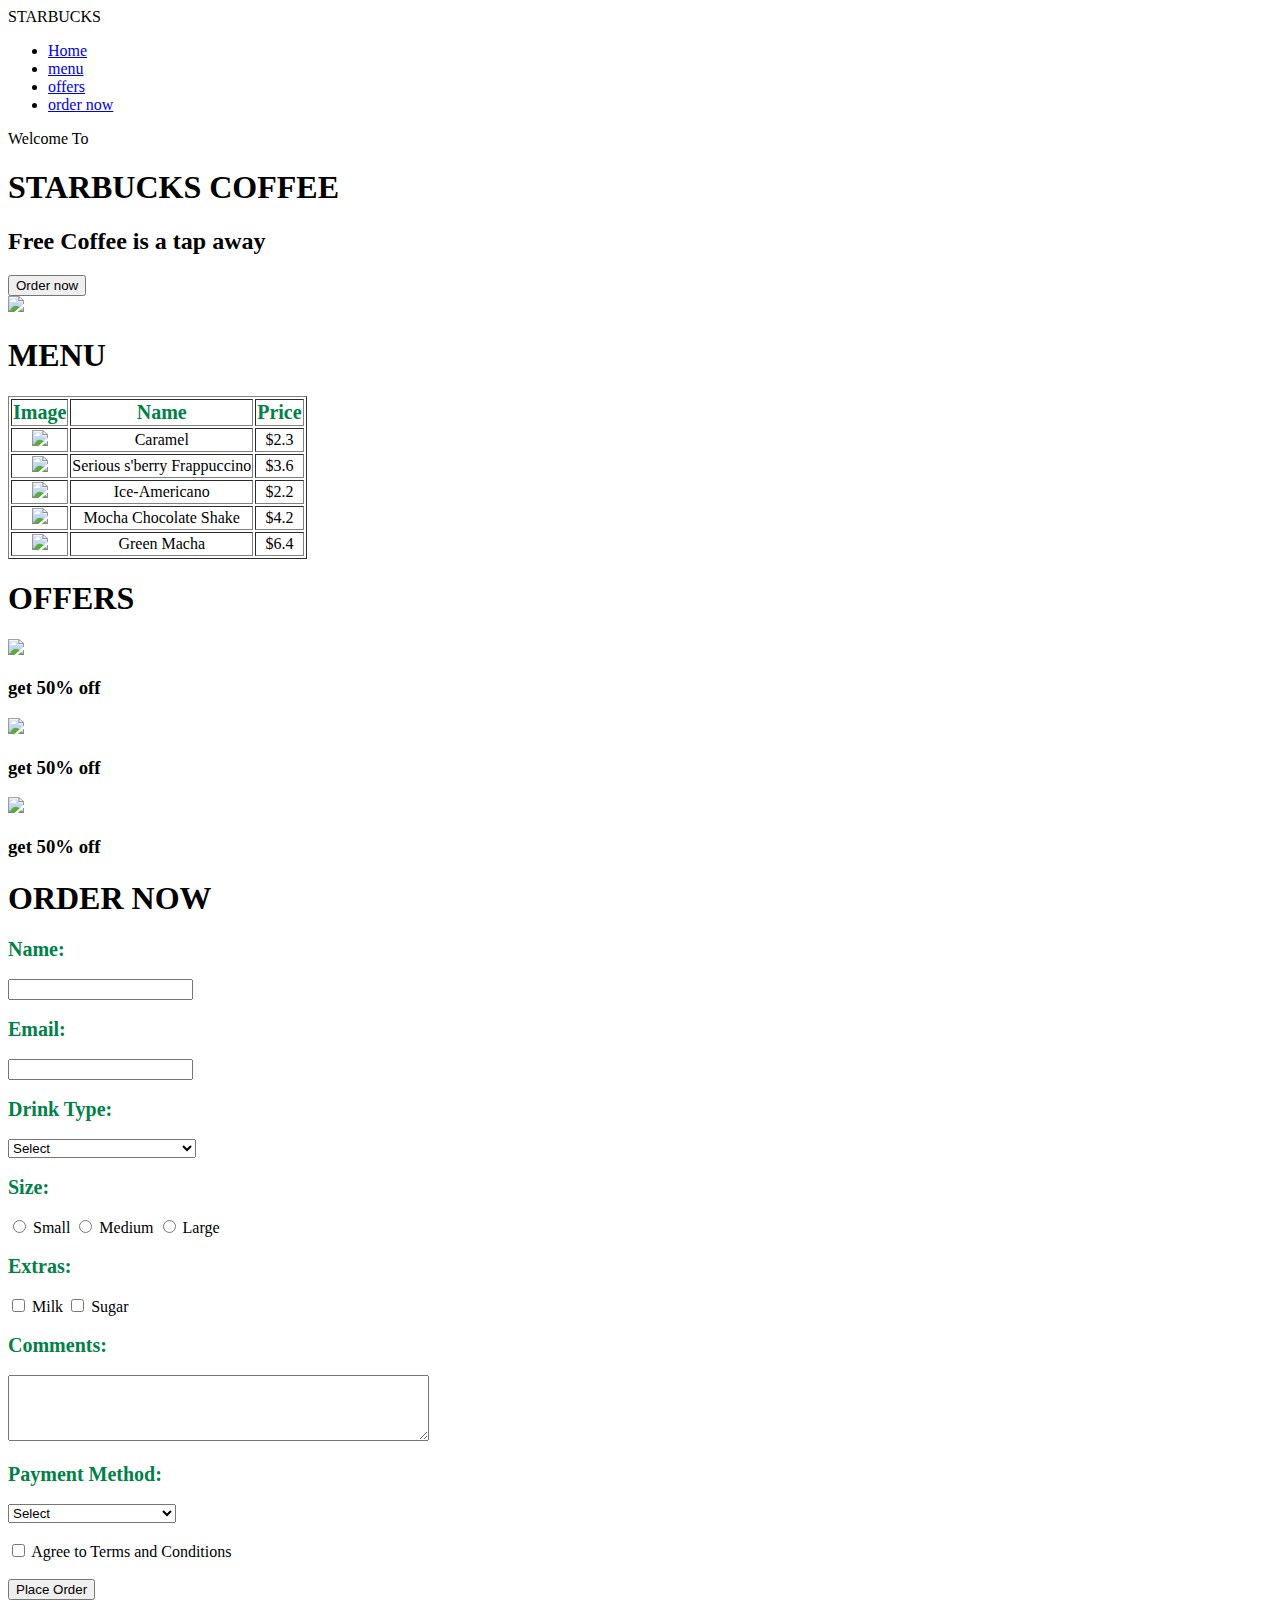
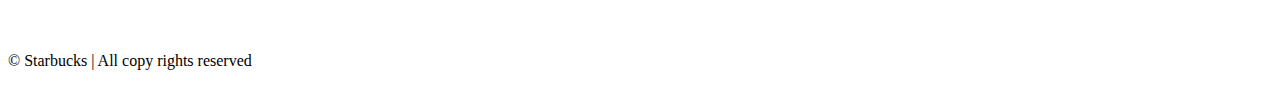
==== index.html @ 602f9eab "Update index.html" ====
<!DOCTYPE html>
<html lang="en">
<head>
    <meta charset="UTF-8">
    <meta name="viewport" content="width=device-width, initial-scale=1.0">
    <title>STARBUCKS</title>
    <link rel="stylesheet" href="styles.css">
</head>
<body>
    <header>
        <nav>
            <!-- <div class="logo"><img src="logo.webp" alt=""></div> -->
            <div class="logo">STAR<span>BUCKS</span></div>
            <ul class="navbar">
                <li><a href="#home">Home</a></li>
                <li><a href="#menu">menu</a></li>
                <li><a href="#offers">offers</a></li>
                <li><a href="#order">order now</a></li>
            </ul>
        </nav>
    </header>
        <section class="home" id="home">
            <div class="text">
                <span>Welcome To</span>
                <h1>STARBUCKS COFFEE</h1>
                <h2> Free Coffee is a tap away</h2>
                <a href="#order"><button class="btn">Order now</button></a>
            </div>
            <div class="image">
                <img src="st1.jpg">
            </div>
        </section>

    <!-- MENU -->
    <div id="menu">
    <div class="heading">
        <h1>MENU</h1>
        <table border="1">
            <tr>
              <th style="text-align: center; font-weight: bold; color: #008148; font-size: 20px;">Image</th>
              <th style="text-align: center; font-weight: bold; color: #008148; font-size: 20px;">Name</th>
              <th style="text-align: center; font-weight: bold; color: #008148; font-size: 20px;">Price</th>
            </tr>
            <tr>
              <td style="text-align: center;"><img src="im1.jfif"></td>
              <td style="text-align: center;">Caramel</td>
              <td style="text-align: center;">$2.3</td>
            </tr>
            <tr>
              <td style="text-align: center;"><img src="im2.png"></td>
              <td style="text-align: center;">Serious s'berry Frappuccino</td>
              <td style="text-align: center;">$3.6</td>
            </tr>
            <tr>
                <td style="text-align: center;"><img src="im3.png"></td>
                <td style="text-align: center;">Ice-Americano</td>
                <td style="text-align: center;">$2.2</td>
            </tr>
            <tr>
                <td style="text-align: center;"><img src="im4.jpg"></td>
                <td style="text-align: center;">Mocha Chocolate Shake</td>
                <td style="text-align: center;">$4.2</td>
            </tr>
            <tr>
                <td style="text-align: center;"><img src="im6.png"></td>
                <td style="text-align: center;">Green Macha</td>
                <td style="text-align: center;">$6.4</td>
            </tr>
        </table>
    </div>
</div>
<!-- OFFERS -->
<div id="offers">
    <h1>OFFERS</h1>
    <div class="container">
        <div class="box">
        <img src="im p1.webp">
        <h3>get 50% off </h3>
    </div>
    <div class="box">
        <img src="img6.webp">
        <h3>get 50% off </h3>
    </div>
    <div class="box">
        <img src="imgp5.jpg">
        <h3>get 50% off </h3>
    </div>
    </div>
</div>

<!-- ORDER -->
<div id="order">
    <h1>ORDER NOW</h1>
    <form action="https://api.web3forms.com/submit" method="POST">
        <input type="hidden" name="access_key" value="a2469d88-66e3-402d-b10b-d9a547049c68">
    <div>
        <label for="name" style="color: #008148; font-weight: bold; font-size: 20px;">Name:</label> <br><br>
        <input type="text" id="name" name="name" required>
    </div> <br>
    <div>
        <label for="email" style="color: #008148; font-weight: bold; font-size: 20px;">Email:</label> <br><br>
        <input type="email" id="email" name="email" required>
    </div> <br>
    <div>
        <label for="drink_type" style="color: #008148; font-weight: bold; font-size: 20px;">Drink Type:</label> <br><br>
        <select id="drink_type" name="drink_type" required>
            <option value="">Select</option>
            <option value="caramel">Caramel</option>
            <option value="Serious s'berry Frappuccino">Serious s'berry Frappuccino</option>
            <option value="ice-americano">Ice-Americano</option>
            <option value="mocha chocolate shake">Mocha Chocolate Shake</option>
            <option value="green macha">Green Macha</option>
        </select>
    </div> <br>
    <div>
        <label for="size" style="color: #008148; font-weight: bold; font-size: 20px;">Size:</label> <br><br>
        <input type="radio" id="small" name="size" value="small" required>
        <label for="small">Small</label>
        <input type="radio" id="medium" name="size" value="medium">
        <label for="medium">Medium</label>
        <input type="radio" id="large" name="size" value="large">
        <label for="large">Large</label>
    </div> <br>
    <div>
        <label for="extras" style="color: #008148; font-weight: bold; font-size: 20px;">Extras:</label> <br><br>
        <input type="checkbox" id="milk" name="extras[]" value="milk">
        <label for="milk">Milk</label>
        <input type="checkbox" id="sugar" name="extras[]" value="sugar">
        <label for="sugar">Sugar</label>
    </div> <br>
    <div>
        <label for="comments" style="color: #008148; font-weight: bold; font-size: 20px;">Comments:</label> <br><br>
        <textarea id="comments" name="comments" rows="4" cols="50"></textarea>
    </div> <br>
    <div>
        <label for="payment" style="color: #008148; font-weight: bold; font-size: 20px;">Payment Method:</label> <br><br>
        <select id="payment" name="payment" required>
            <option value="">Select</option>
            <option value="credit_card">Credit Card</option>
            <option value="UPI">UPI</option>
            <option value="cash">Cash on Delivery/Pickup</option>
        </select>
    </div> <br>
    <div>
        <input type="checkbox" id="terms" name="terms" required>
        <label for="terms">Agree to Terms and Conditions</label>
    </div> <br>
    <div>
        <input type="submit" value="Place Order">
    </div>
   </form> <br><br>
</div>


<section>
    <footer>
        <p>© Starbucks | All copy rights reserved</p>
    </footer>
</section>


    
</body>
</html>
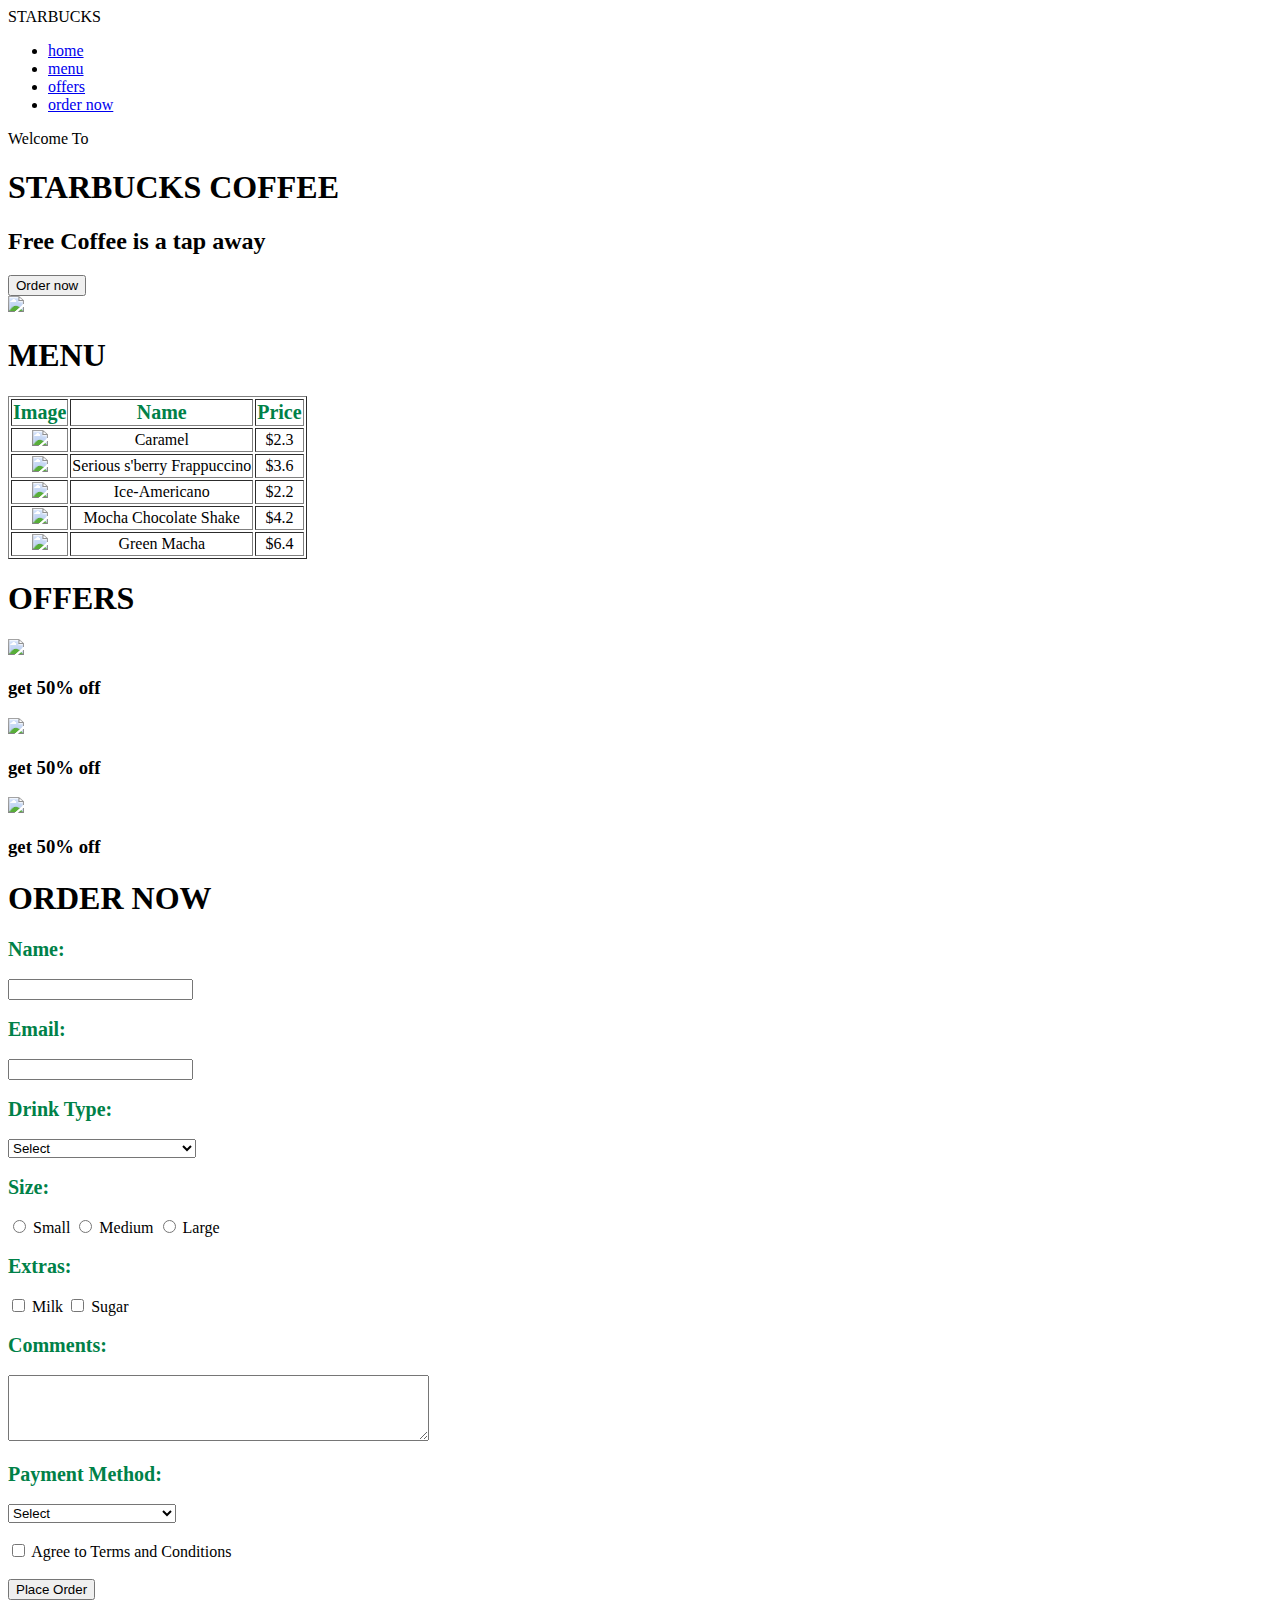
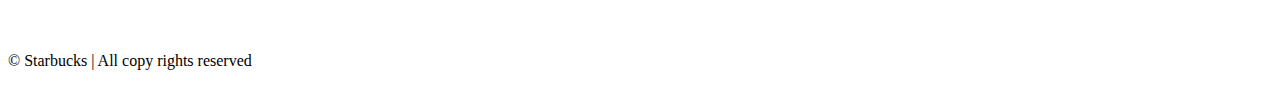
==== commit dbb62f9e: "Update index.html" ====
--- a/index.html
+++ b/index.html
@@ -3,7 +3,7 @@
 <head>
     <meta charset="UTF-8">
     <meta name="viewport" content="width=device-width, initial-scale=1.0">
-    <title>STARBUCKS</title>
+    <title>STARBUCKS!</title>
     <link rel="stylesheet" href="styles.css">
 </head>
 <body>
@@ -12,7 +12,7 @@
             <!-- <div class="logo"><img src="logo.webp" alt=""></div> -->
             <div class="logo">STAR<span>BUCKS</span></div>
             <ul class="navbar">
-                <li><a href="#home">Home</a></li>
+                <li><a href="#home">home</a></li>
                 <li><a href="#menu">menu</a></li>
                 <li><a href="#offers">offers</a></li>
                 <li><a href="#order">order now</a></li>
